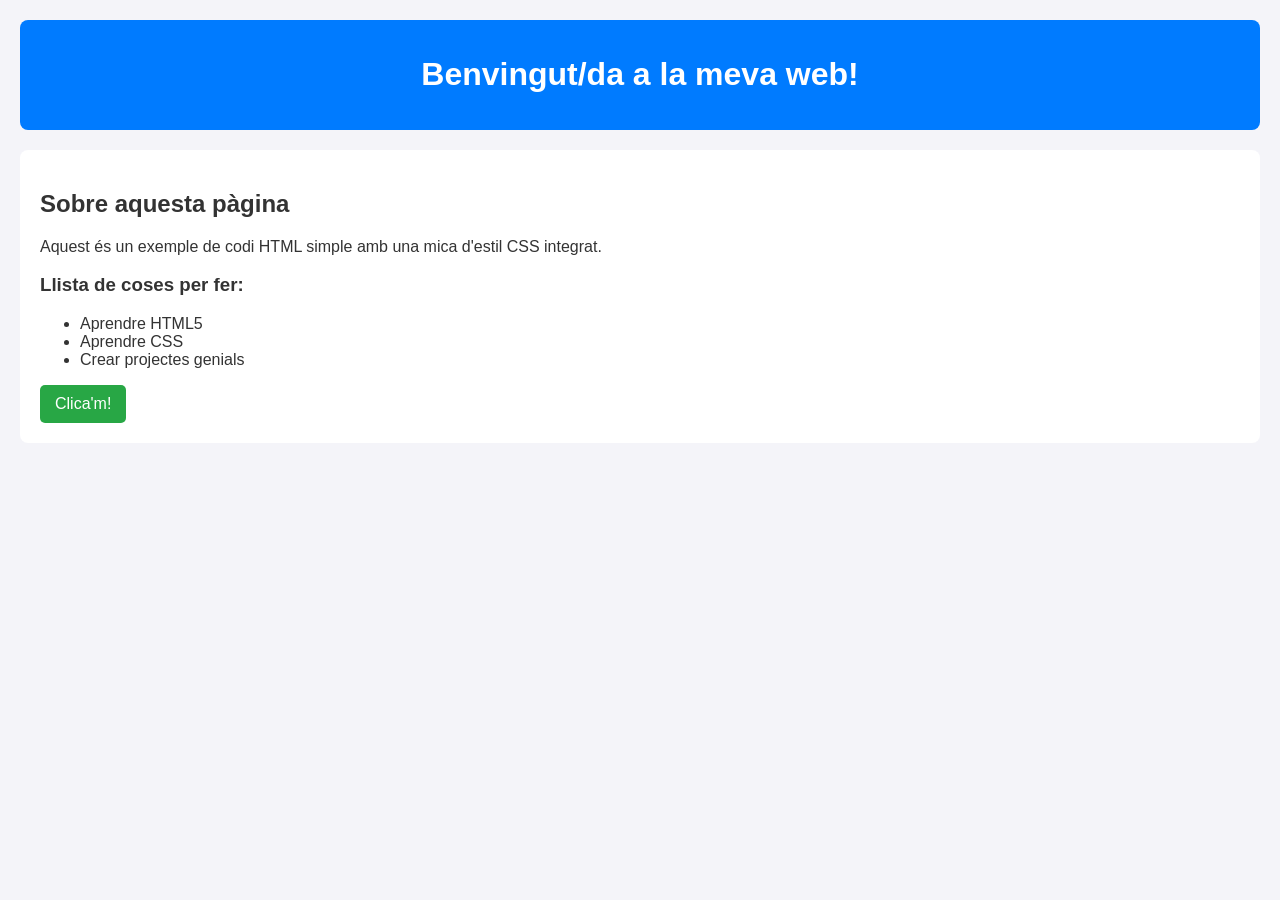
==== index.html @ 1a336f76 "index.html" ====
<!DOCTYPE html>
<html lang="ca">
<head>
    <meta charset="UTF-8">
    <meta name="viewport" content="width=device-width, initial-scale=1.0">
    <title>La meva primera pàgina web</title>
    <style>
        body {
            font-family: Arial, sans-serif;
            background-color: #f4f4f9;
            color: #333;
            margin: 0;
            padding: 20px;
        }
        header {
            background-color: #007bff;
            color: white;
            padding: 15px;
            text-align: center;
            border-radius: 8px;
        }
        main {
            margin-top: 20px;
            background: white;
            padding: 20px;
            border-radius: 8px;
        }
        button {
            background-color: #28a745;
            color: white;
            border: none;
            padding: 10px 15px;
            font-size: 16px;
            border-radius: 5px;
            cursor: pointer;
        }
        button:hover {
            background-color: #218838;
        }
    </style>
</head>
<body>

    <header>
        <h1>Benvingut/da a la meva web!</h1>
    </header>

    <main>
        <h2>Sobre aquesta pàgina</h2>
        <p>Aquest és un exemple de codi HTML simple amb una mica d'estil CSS integrat.</p>
        
        <h3>Llista de coses per fer:</h3>
        <ul>
            <li>Aprendre HTML5</li>
            <li>Aprendre CSS</li>
            <li>Crear projectes genials</li>
        </ul>

        <button onclick="saludar()">Clica'm!</button>
    </main>

    <script>
        function saludar() {
            alert('Hola! Gràcies per visitar la pàgina.');
        }
    </script>

</body>
</html>
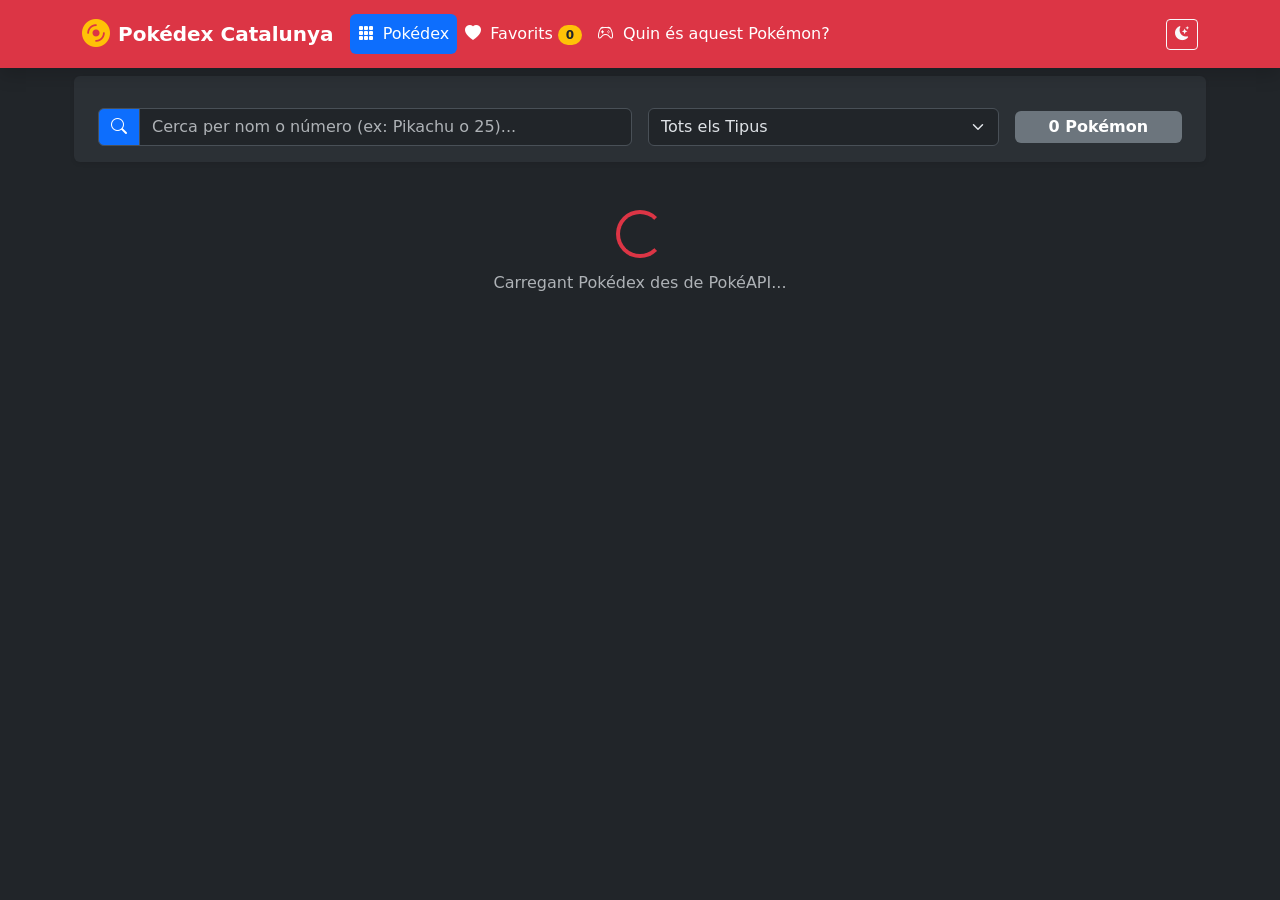
==== commit b1016dd2: "Update index.html" ====
--- a/index.html
+++ b/index.html
@@ -1,69 +1,231 @@
 <!DOCTYPE html>
-<html lang="ca">
+<html lang="ca" data-bs-theme="dark">
 <head>
     <meta charset="UTF-8">
     <meta name="viewport" content="width=device-width, initial-scale=1.0">
-    <title>La meva primera pàgina web</title>
-    <style>
-        body {
-            font-family: Arial, sans-serif;
-            background-color: #f4f4f9;
-            color: #333;
-            margin: 0;
-            padding: 20px;
-        }
-        header {
-            background-color: #007bff;
-            color: white;
-            padding: 15px;
-            text-align: center;
-            border-radius: 8px;
-        }
-        main {
-            margin-top: 20px;
-            background: white;
-            padding: 20px;
-            border-radius: 8px;
-        }
-        button {
-            background-color: #28a745;
-            color: white;
-            border: none;
-            padding: 10px 15px;
-            font-size: 16px;
-            border-radius: 5px;
-            cursor: pointer;
-        }
-        button:hover {
-            background-color: #218838;
-        }
-    </style>
+    <title>Pokédex Interactiva i Joc de Pokémon</title>
+    <!-- Bootstrap 5.3 CSS -->
+    <link href="https://cdn.jsdelivr.net/npm/bootstrap@5.3.3/dist/css/bootstrap.min.css" rel="stylesheet">
+    <!-- Bootstrap Icons -->
+    <link rel="stylesheet" href="https://cdn.jsdelivr.net/npm/bootstrap-icons@1.11.3/font/bootstrap-icons.min.css">
+    <!-- CSS Personalitzat -->
+    <link rel="stylesheet" href="style.css">
 </head>
 <body>
 
-    <header>
-        <h1>Benvingut/da a la meva web!</h1>
-    </header>
-
-    <main>
-        <h2>Sobre aquesta pàgina</h2>
-        <p>Aquest és un exemple de codi HTML simple amb una mica d'estil CSS integrat.</p>
-        
-        <h3>Llista de coses per fer:</h3>
-        <ul>
-            <li>Aprendre HTML5</li>
-            <li>Aprendre CSS</li>
-            <li>Crear projectes genials</li>
-        </ul>
-
-        <button onclick="saludar()">Clica'm!</button>
+    <!-- Header / Navbar -->
+    <nav class="navbar navbar-expand-lg bg-danger navbar-dark sticky-top shadow">
+        <div class="container">
+            <a class="navbar-brand fw-bold d-flex align-items-center gap-2" href="#">
+                <i class="bi bi-disc-fill fs-3 text-warning"></i>
+                <span>Pokédex Catalunya</span>
+            </a>
+            <button class="navbar-toggler" type="button" data-bs-toggle="collapse" data-bs-target="#navbarNav">
+                <span class="navbar-toggler-icon"></span>
+            </button>
+            <div class="collapse navbar-collapse" id="navbarNav">
+                <ul class="navbar-nav me-auto mb-2 mb-lg-0 nav-pills" id="pills-tab" role="tablist">
+                    <li class="nav-item" role="presentation">
+                        <button class="nav-link active text-white" id="pills-pokedex-tab" data-bs-toggle="pill" data-bs-target="#pills-pokedex" type="button" role="tab"><i class="bi bi-grid-3x3-gap-fill me-1"></i> Pokédex</button>
+                    </li>
+                    <li class="nav-item" role="presentation">
+                        <button class="nav-link text-white" id="pills-favorites-tab" data-bs-toggle="pill" data-bs-target="#pills-favorites" type="button" role="tab"><i class="bi bi-heart-fill me-1"></i> Favorits <span id="fav-badge" class="badge bg-warning text-dark rounded-pill">0</span></button>
+                    </li>
+                    <li class="nav-item" role="presentation">
+                        <button class="nav-link text-white" id="pills-game-tab" data-bs-toggle="pill" data-bs-target="#pills-game" type="button" role="tab"><i class="bi bi-controller me-1"></i> Quin és aquest Pokémon?</button>
+                    </li>
+                </ul>
+                <div class="d-flex align-items-center gap-2">
+                    <button class="btn btn-outline-light btn-sm" id="theme-toggle" title="Canviar Tema">
+                        <i class="bi bi-moon-stars-fill" id="theme-icon"></i>
+                    </button>
+                </div>
+            </div>
+        </div>
+    </nav>
+
+    <!-- Main Content -->
+    <main class="container py-4">
+
+        <div class="tab-content" id="pills-tabContent">
+            
+            <!-- POKÉDEX TAB -->
+            <div class="tab-pane fade show active" id="pills-pokedex" role="tabpanel">
+                <!-- Filtres i Cerca -->
+                <div class="row g-3 mb-4 align-items-center bg-body-tertiary p-3 rounded shadow-sm">
+                    <div class="col-md-6">
+                        <div class="input-group">
+                            <span class="input-group-text bg-primary text-white"><i class="bi bi-search"></i></span>
+                            <input type="text" id="search-input" class="form-control" placeholder="Cerca per nom o número (ex: Pikachu o 25)...">
+                        </div>
+                    </div>
+                    <div class="col-md-4">
+                        <select id="type-filter" class="form-select">
+                            <option value="">Tots els Tipus</option>
+                            <option value="fire">Foc (Fire)</option>
+                            <option value="water">Aigua (Water)</option>
+                            <option value="grass">Planta (Grass)</option>
+                            <option value="electric">Elèctric (Electric)</option>
+                            <option value="ice">Gel (Ice)</option>
+                            <option value="fighting">Lluita (Fighting)</option>
+                            <option value="poison">Verí (Poison)</option>
+                            <option value="ground">Terra (Ground)</option>
+                            <option value="flying">Volador (Flying)</option>
+                            <option value="psychic">Psíquic (Psychic)</option>
+                            <option value="bug">Cuc (Bug)</option>
+                            <option value="rock">Roca (Rock)</option>
+                            <option value="ghost">Fantasma (Ghost)</option>
+                            <option value="dragon">Drac (Dragon)</option>
+                            <option value="steel">Acer (Steel)</option>
+                            <option value="fairy">Fada (Fairy)</option>
+                            <option value="normal">Normal</option>
+                        </select>
+                    </div>
+                    <div class="col-md-2 text-end">
+                        <span id="pokedex-count" class="badge bg-secondary p-2 w-100 fs-6">0 Pokémon</span>
+                    </div>
+                </div>
+
+                <!-- Grid de Pokémon -->
+                <div id="pokemon-grid" class="row row-cols-1 row-cols-sm-2 row-cols-md-3 row-cols-lg-4 g-4">
+                    <!-- Es carregarà dinàmicament -->
+                </div>
+
+                <!-- Spinner Carregant -->
+                <div id="loading-spinner" class="text-center my-5">
+                    <div class="spinner-border text-danger" style="width: 3rem; height: 3rem;" role="status">
+                        <span class="visually-hidden">Carregant...</span>
+                    </div>
+                    <p class="mt-2 text-muted">Carregant Pokédex des de PokéAPI...</p>
+                </div>
+            </div>
+
+            <!-- FAVORITS TAB -->
+            <div class="tab-pane fade" id="pills-favorites" role="tabpanel">
+                <h2 class="mb-4 d-flex align-items-center gap-2"><i class="bi bi-heart-fill text-danger"></i> Els teus Pokémon Favorits</h2>
+                <div id="favorites-grid" class="row row-cols-1 row-cols-sm-2 row-cols-md-3 row-cols-lg-4 g-4">
+                    <!-- Secció de favorits -->
+                </div>
+                <div id="no-favorites" class="text-center py-5">
+                    <i class="bi bi-emoji-frown fs-1 text-muted"></i>
+                    <p class="fs-5 text-muted mt-2">Encara no tens cap Pokémon afegit a favorits.</p>
+                    <p class="text-muted">Clica la icona de cor <i class="bi bi-heart text-danger"></i> a quallever targeta per desar-lo aquí!</p>
+                </div>
+            </div>
+
+            <!-- MINIJOC TAB -->
+            <div class="tab-pane fade" id="pills-game" role="tabpanel">
+                <div class="row justify-content-center">
+                    <div class="col-md-8 col-lg-6 text-center">
+                        <div class="card shadow-lg border-0">
+                            <div class="card-header bg-danger text-white py-3">
+                                <h3 class="m-0 fw-bold"><i class="bi bi-question-circle-fill me-2"></i>Quin és aquest Pokémon?</h3>
+                            </div>
+                            <div class="card-body p-4">
+                                <div class="d-flex justify-content-between mb-3 px-3 py-2 bg-body-tertiary rounded">
+                                    <span class="fw-bold">Puntuació: <span id="game-score" class="text-success fs-5">0</span></span>
+                                    <span class="fw-bold">Ràtxa: <span id="game-streak" class="text-primary fs-5">0</span> 🔥</span>
+                                </div>
+
+                                <div class="game-image-container my-4 py-3 position-relative bg-light rounded shadow-inner">
+                                    <img id="game-pokemon-img" src="" alt="Pokémon" class="img-fluid pokemon-silhouette" style="max-height: 220px;">
+                                    <div id="game-spinner" class="spinner-border text-danger position-absolute top-50 start-50 translate-middle" role="status"></div>
+                                </div>
+
+                                <div id="game-options" class="row g-2 mb-3">
+                                    <!-- Opcions dinàmiques -->
+                                </div>
+
+                                <div id="game-feedback" class="alert d-none my-3 fw-bold" role="alert"></div>
+
+                                <button id="next-pokemon-btn" class="btn btn-primary w-100 py-2 d-none">
+                                    Següent Pokémon <i class="bi bi-arrow-right"></i>
+                                </button>
+                            </div>
+                        </div>
+                    </div>
+                </div>
+            </div>
+
+        </div>
+
     </main>
 
-    <script>
-        function saludar() {
-            alert('Hola! Gràcies per visitar la pàgina.');
-        }
-    </script>
-
+    <!-- Modal Detalls de Pokémon -->
+    <div class="modal fade" id="pokemonModal" tabindex="-1" aria-labelledby="pokemonModalLabel" aria-hidden="true">
+        <div class="modal-dialog modal-dialog-centered modal-lg">
+            <div class="modal-content border-0 shadow-lg">
+                <div class="modal-header border-0 pb-0" id="modal-header-bg">
+                    <span class="badge bg-dark fs-6" id="modal-pokemon-id">#000</span>
+                    <button type="button" class="btn-close" data-bs-dismiss="modal" aria-label="Tancar"></button>
+                </div>
+                <div class="modal-body p-4">
+                    <div class="row align-items-center">
+                        <div class="col-md-5 text-center">
+                            <img id="modal-pokemon-img" src="" alt="Pokémon" class="img-fluid drop-shadow" style="max-height: 250px;">
+                            <h2 class="text-capitalize fw-bold mt-2" id="modal-pokemon-name">Nom</h2>
+                            <div id="modal-pokemon-types" class="d-flex justify-content-center gap-2 mb-3"></div>
+                        </div>
+                        <div class="col-md-7">
+                            <ul class="nav nav-tabs nav-justified mb-3" id="modalTab" role="tablist">
+                                <li class="nav-item" role="presentation">
+                                    <button class="nav-link active" id="stats-tab" data-bs-toggle="tab" data-bs-target="#stats-tab-pane" type="button">Estadístiques</button>
+                                </li>
+                                <li class="nav-item" role="presentation">
+                                    <button class="nav-link" id="info-tab" data-bs-toggle="tab" data-bs-target="#info-tab-pane" type="button">Info / Habilitats</button>
+                                </li>
+                                <li class="nav-item" role="presentation">
+                                    <button class="nav-link" id="evo-tab" data-bs-toggle="tab" data-bs-target="#evo-tab-pane" type="button">Evolucions</button>
+                                </li>
+                            </ul>
+
+                            <div class="tab-content" id="modalTabContent">
+                                <!-- Estadístiques -->
+                                <div class="tab-pane fade show active" id="stats-tab-pane" role="tabpanel">
+                                    <div id="modal-pokemon-stats"></div>
+                                </div>
+                                <!-- Info i Habilitats -->
+                                <div class="tab-pane fade" id="info-tab-pane" role="tabpanel">
+                                    <div class="row g-2 text-center mb-3">
+                                        <div class="col-6">
+                                            <div class="p-2 border rounded bg-body-tertiary">
+                                                <small class="text-muted d-block">Alçada</small>
+                                                <span class="fw-bold" id="modal-pokemon-height">0 m</span>
+                                            </div>
+                                        </div>
+                                        <div class="col-6">
+                                            <div class="p-2 border rounded bg-body-tertiary">
+                                                <small class="text-muted d-block">Pes</small>
+                                                <span class="fw-bold" id="modal-pokemon-weight">0 kg</span>
+                                            </div>
+                                        </div>
+                                    </div>
+                                    <h6 class="fw-bold"><i class="bi bi-stars"></i> Habilitats:</h6>
+                                    <ul id="modal-pokemon-abilities" class="list-group list-group-flush mb-3"></ul>
+                                </div>
+                                <!-- Evolucions -->
+                                <div class="tab-pane fade" id="evo-tab-pane" role="tabpanel">
+                                    <div id="modal-pokemon-evolutions" class="d-flex justify-content-around align-items-center text-center py-2">
+                                        <!-- Evolucions carregades via JS -->
+                                    </div>
+                                </div>
+                            </div>
+                        </div>
+                    </div>
+                </div>
+                <div class="modal-footer border-0">
+                    <button id="modal-fav-btn" class="btn btn-outline-danger">
+                        <i class="bi bi-heart"></i> Afegir a Favorits
+                    </button>
+                    <button type="button" class="btn btn-secondary" data-bs-dismiss="modal">Tancar</button>
+                </div>
+            </div>
+        </div>
+    </div>
+
+    <!-- Bootstrap 5.3 JS Bundle -->
+    <script src="https://cdn.jsdelivr.net/npm/bootstrap@5.3.3/dist/js/bootstrap.bundle.min.js"></script>
+    <!-- JS Personalitzat -->
+    <script src="script.js"></script>
 </body>
 </html>
